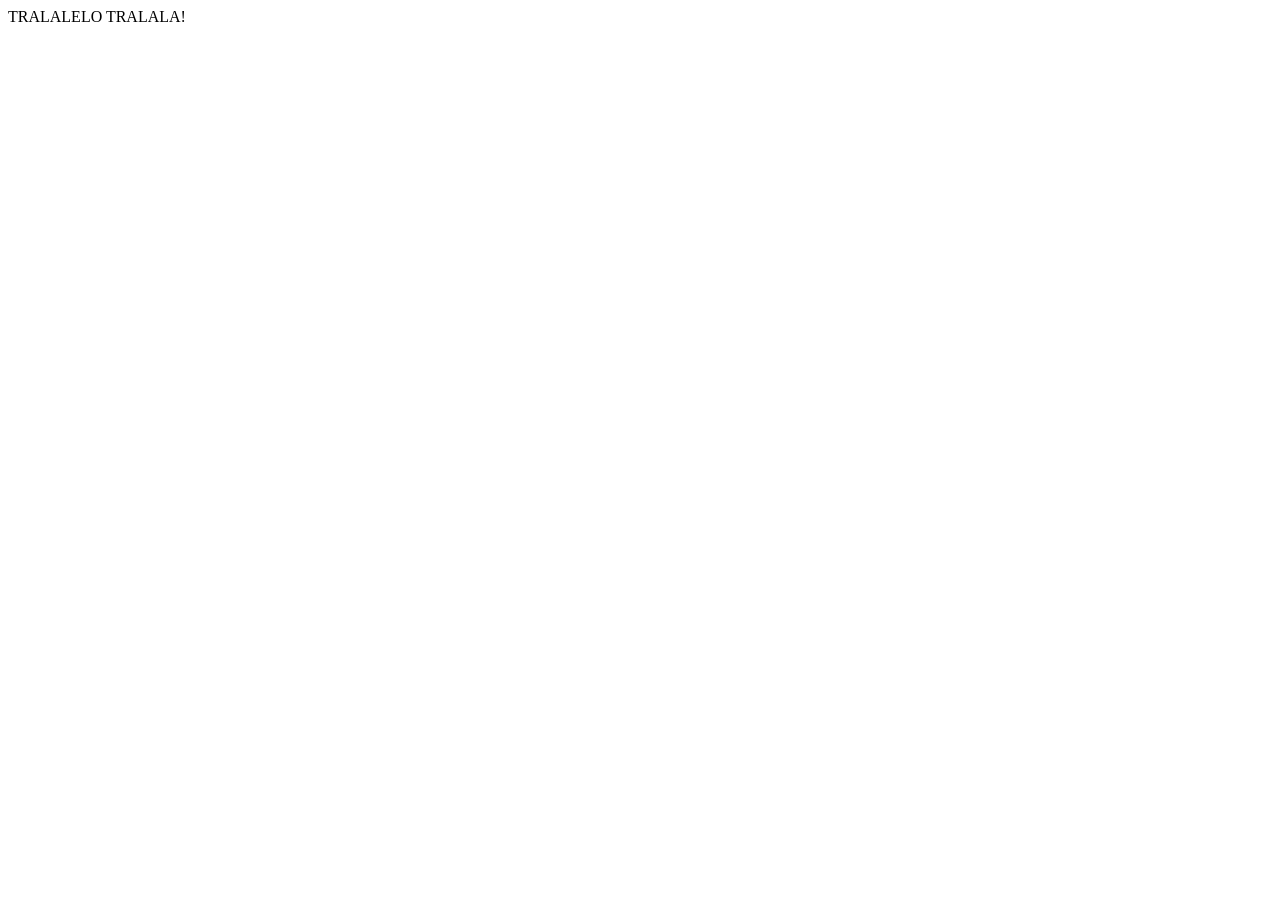
==== site/index.html @ 335ad9e2 "feat: :tada: Шаблон сайта Подготовил файлы для начала разработки" ====
<!DOCTYPE html>
<html lang="en">
<head>
    <meta charset="UTF-8">
    <meta name="viewport" content="width=device-width, initial-scale=1.0">
    <title>Lorg site</title>
</head>
<body>
    TRALALELO TRALALA!
</body>
</html>
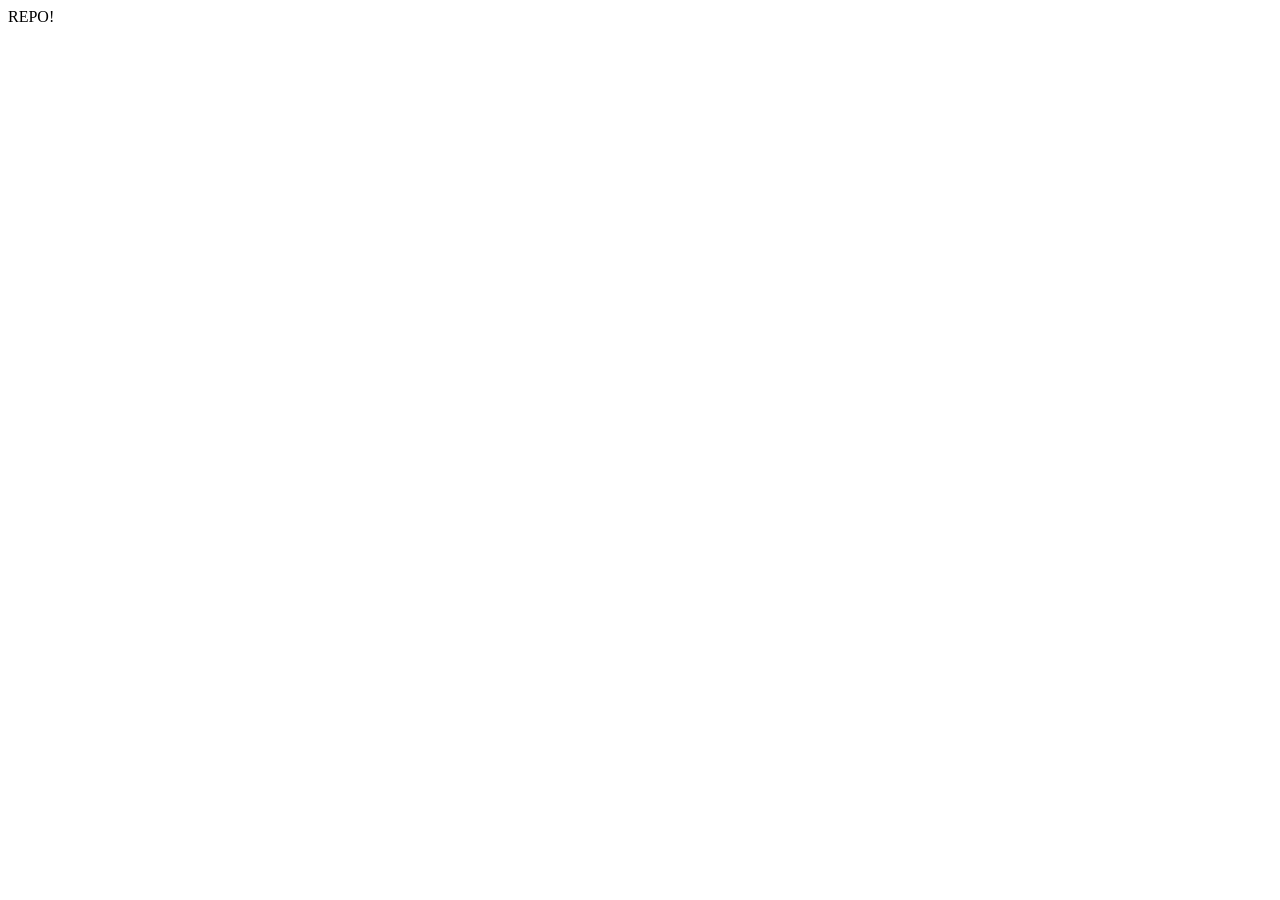
==== commit 8b5fa62b: "я уебан тупой" ====
--- a/site/index.html
+++ b/site/index.html
@@ -6,6 +6,6 @@
     <title>Lorg site</title>
 </head>
 <body>
-    TRALALELO TRALALA!
+    REPO!
 </body>
 </html>
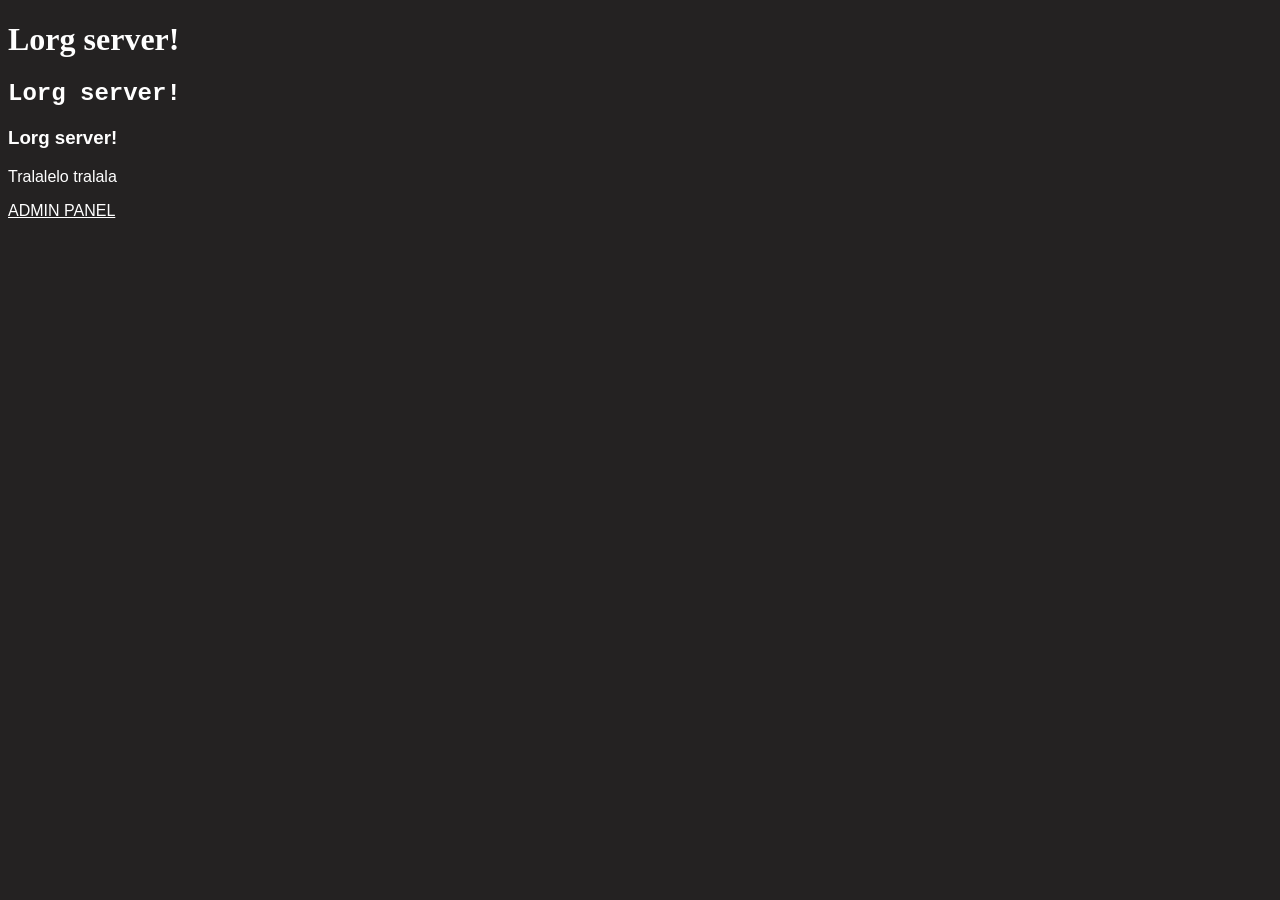
==== commit e13d7f77: "feat: :sparkles: Вёрстка админки Сверстал вкладку входа в админ панель" ====
--- a/site/index.html
+++ b/site/index.html
@@ -3,9 +3,14 @@
 <head>
     <meta charset="UTF-8">
     <meta name="viewport" content="width=device-width, initial-scale=1.0">
-    <title>Lorg site</title>
+    <title>Lorg</title>
+    <link rel="stylesheet" href="css/main.css">
 </head>
 <body>
-    REPO!
+    <h1>Lorg server!</h1>
+    <h2>Lorg server!</h2>
+    <h3>Lorg server!</h3>
+    <p>Tralalelo tralala</p>
+    <a href="html/admin_singin.html" target="_self">ADMIN PANEL</a>
 </body>
 </html>
--- a/site/css/main.css
+++ b/site/css/main.css
@@ -0,0 +1,83 @@
+:root {
+    --background-color: rgb(36, 34, 34);
+    --text-color: rgb(255, 255, 255);
+    --backplate-color: rgb(72, 67, 67);
+
+    --field-color: rgb(111, 111, 111);
+
+    --button-primary: rgb(120, 119, 119);
+    --button-primary-hover: rgb(142, 142, 142);
+}
+
+body {
+    background-color: var(--background-color);
+}
+
+#admin_panel {
+    position: absolute;
+    left: 37%;
+    top: 38%;
+
+    background-color: var(--backplate-color);
+    border-radius: 25px;
+    display: flex;
+    flex-direction: column;
+    gap: 10px;
+    width: 25%;
+    padding: 10px;
+    align-items: center;
+}
+
+h1 {
+    color: var(--text-color);
+    font-family: "Comic Sans MS", cursive;
+}
+
+h2 {
+    color: var(--text-color);
+    font-family: 'Courier New', Courier, monospace;
+}
+
+h3 {
+    color: var(--text-color);
+    font-family: 'Segoe UI', Tahoma, Geneva, Verdana, sans-serif;
+}
+
+p {
+    color: var(--text-color);
+    font-family: 'Segoe UI', Tahoma, Geneva, Verdana, sans-serif;
+}
+
+a {
+    color: var(--text-color);
+    font-family: 'Segoe UI', Tahoma, Geneva, Verdana, sans-serif;
+}
+
+button {
+    width: 30%;
+    border-radius: 5px;
+    height: 30px;
+    background-color: var(--button-primary);
+    border: none;
+    transition: linear 0.2s;
+    color: var(--text-color);
+}
+
+button:hover {
+    background-color: var(--button-primary-hover);
+    transition: linear 0.2s;
+}
+label {
+    color: var(--text-color);
+    font-family: "Comic Sans MS", monospace;
+}
+
+input {
+    color: white;
+    width: 80%;
+    height: 30px;
+    background-color: var(--field-color);
+    border: none;
+    border-radius: 5px;
+    padding-left: 10px;
+}
